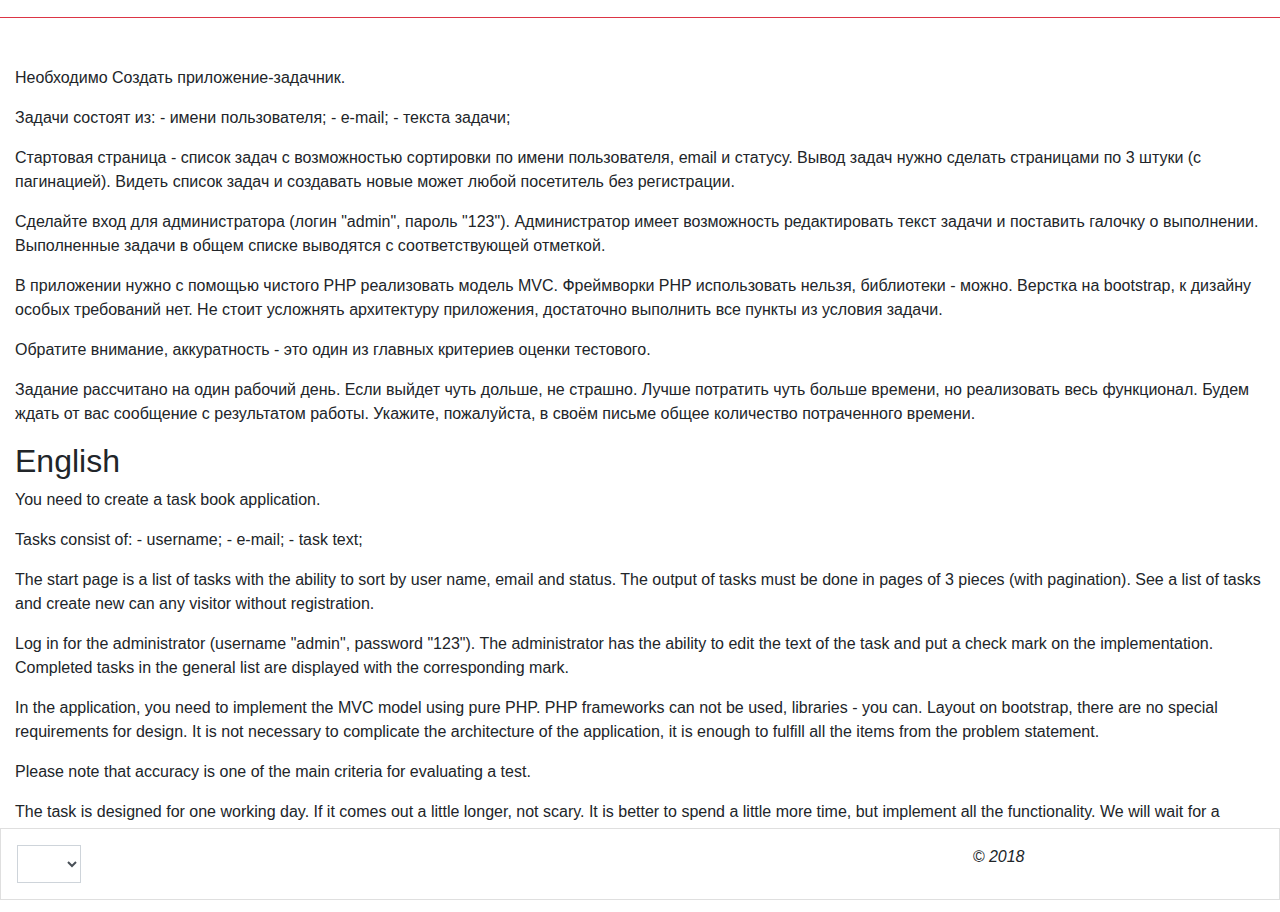
==== about/index.html @ 36b13bf0 "add about app" ====
<html><head>
        <meta name="author" content="Тендай Мапунгвана Чикаке">
        <meta charset="utf-8">
        <meta name="viewport" content="width=device-width, initial-scale=1, shrink-to-fit=no">
        <meta http-equiv="X-UA-Compatible" content="IE=edge,chrome=1"> 
        <meta name="description" content="">
        <meta name="keywords" content="">
        <link rel="shortcut icon" href="/img/favicon.png">
        <link rel="favicon" href="img/favicon.png">
        <link rel="stylesheet" type="text/css" href="/css/bootstrap.min.css">
        <link rel="stylesheet" type="text/css" href="/css/index.css">
        <link rel="stylesheet" type="text/css" href="/css/sidemenu.css">
        <!--[if lt IE 9]>
      <script src="/js/html5shiv.js"></script>
    <![endif]-->
        <link rel="stylesheet" type="text/css" href="/font-awesome-4.7.0/css/font-awesome.min.css">
        <title class="title">
        </title>
    </head>
    <body class="bg-white">    
        <!-- navigation for small screens only -->
        <div class="row">
            <ul class="ham-container">
                <li id="nav-icon">
                <span></span>
                <span></span>
                <span></span>
                <span></span>
                <span></span>
                <span></span>
                </li>
                <li class="ham-title text-right lead text-white pr-0">
                    <span class="lang ru appname">
                    
                </span>
                <span class="lang en appname" >
                    
                </span>
                </li>
            </ul>
            <div class="sidemenu left">
                <div class="list-group border-0 p-3 small-screen-nav">
                    
                </div>
            </div>
        </div>
        <!-- end of small screen sidemenu -->
        
        <!-- big screen navigation -->
        <nav class="navbar navbar-expand-md navbar-light nav-justified bg-white border border-danger border-top-0 border-left-0 border-right-0" id="main-nav">
              <div class="collapse navbar-collapse" id="navbarNav">
                <ul class="nav navbar-nav mr-auto"></ul>
                <ul class="navbar-nav col-12 wide-screen-nav">
                    
                </ul>
             </div>
        </nav>
        <!-- end of big screen navigation -->
        
        <div class="container-fluid mb-5">
            
            <div class="row ">
                <div class="col-12 mt-5">
                    <p>Необходимо Создать приложение-задачник.</p>
                    <p>Задачи состоят из: - имени пользователя; - е-mail; - текста задачи;</p>
                    <p>Стартовая страница - список задач с возможностью сортировки по имени пользователя, email и статусу. Вывод задач нужно сделать страницами по 3 штуки (с пагинацией). Видеть список задач и создавать новые может любой посетитель без регистрации.</p>
                    <p>Сделайте вход для администратора (логин &quot;admin&quot;, пароль &quot;123&quot;). Администратор имеет возможность редактировать текст задачи и поставить галочку о выполнении. Выполненные задачи в общем списке выводятся с соответствующей отметкой.</p>
                    <p>В приложении нужно с помощью чистого PHP реализовать модель MVC. Фреймворки PHP использовать нельзя, библиотеки - можно. Верстка на bootstrap, к дизайну особых требований нет. Не стоит усложнять архитектуру приложения, достаточно выполнить все пункты из условия задачи.</p>
                    <p>Обратите внимание, аккуратность - это один из главных критериев оценки тестового.</p>
                    <p>Задание рассчитано на один рабочий день. Если выйдет чуть дольше, не страшно. Лучше потратить чуть больше времени, но реализовать весь функционал. Будем ждать от вас сообщение с результатом работы. Укажите, пожалуйста, в своём письме общее количество потраченного времени.</p>
                    <h2 id="english">English</h2>
                    <p>You need to create a task book application.</p>
                    <p>Tasks consist of: - username; - e-mail; - task text;</p>
                    <p>The start page is a list of tasks with the ability to sort by user name, email and status. The output of tasks must be done in pages of 3 pieces (with pagination). See a list of tasks and create new can any visitor without registration.</p>
                    <p>Log in for the administrator (username &quot;admin&quot;, password &quot;123&quot;). The administrator has the ability to edit the text of the task and put a check mark on the implementation. Completed tasks in the general list are displayed with the corresponding mark.</p>
                    <p>In the application, you need to implement the MVC model using pure PHP. PHP frameworks can not be used, libraries - you can. Layout on bootstrap, there are no special requirements for design. It is not necessary to complicate the architecture of the application, it is enough to fulfill all the items from the problem statement.</p>
                    <p>Please note that accuracy is one of the main criteria for evaluating a test.</p>
                    <p>The task is designed for one working day. If it comes out a little longer, not scary. It is better to spend a little more time, but implement all the functionality. We will wait for a message from you with the result of the work. Please indicate in your letter the total amount of time spent.</p>
                </div>
            </div>
        </div>
        <footer class="container-fluid fixed-bottom card mt-5">
                <div class="row">
                        <div class="form-group ml-3 mt-3">
                            <select class="form-control international" id="select-language">
                                <option selected="selected" id="ru">ru</option>
                                <option id="id">en</option>
                            </select>
                        </div>
                
                        <em class="col-9 text-right mt-3">
                            &COPY;
                            <span class="lang en title">
                            </span>
                            <span class="lang ru title">
                            </span>
                            <span class="copyright-date"> 2018 </span> 
                        </em>  
                </div>                  	
            </footer>
            <script src="https://cdnjs.cloudflare.com/ajax/libs/jquery/3.2.1/jquery.min.js"></script>
            <script src="https://cdnjs.cloudflare.com/ajax/libs/popper.js/1.12.3/umd/popper.min.js" integrity="sha384-vFJXuSJphROIrBnz7yo7oB41mKfc8JzQZiCq4NCceLEaO4IHwicKwpJf9c9IpFgh" crossorigin="anonymous"></script>
            <script src="/js//libs/bootstrap.min.js"></script>
            <script src="/js/libs/prototypes.js"></script>
            <script src="/js/libs/storage.js"></script>
                  
            <script src="/js/index.js"></script>
            <script src="/js/navigation.js"></script>
    </body>
</html>
---- css/index.css ----
body{
	background-color:#F8FEFE;
}
.cu-pointer{
	cursor:pointer;
}
.hidden{
	display:none !important;
}
.lang{
	visibility: hidden;
}
.invisible{
	visibility:hidden;
}
.main-filter{
	cursor:pointer;
}
a:hover{
	text-decoration:none;
}
.dropdown-item:hover{
	text-decoration:none;
	background-color:inherit;
}
.pad-tight{
	/*position:absolute;*/
	top:2px;
	bottom:2px;
	left:2px;
	right:2px;
}
/*navigation links */
.navbar-light .navbar-nav .nav-link, .dropdown-item {
    color: #104591;
}
.navbar-light.navbar-nav.nav-link:hover, .dropdown-item:hover {
	color:#0018A8;
}
.navbar-light .navbar-nav .nav-link:focus, .navbar-light .navbar-nav .nav-link:hover {
    color: #0018A8;
}
.link-box:hover{
	border:1px;
	border-style:solid;
	border-right:none;
	border-left:none;
	border-top:none;
	border-color:#008500;
}
.dropdown-menu {
    min-width: 0px !important;
}
.link-goto.active{
	color:rgb(133,16,18) !important ;
}
.page-link.active{
	background-color: rgba(160, 160, 238, 0.19);
}

.fa-sort-down, .fa-sort-up, .activate-edit-task{
	cursor: pointer;
}
/*navigation links */
/*form elements */
.form-control, button{
	border-radius:0px;
}
textarea{
	height:150px;
}
.form-control:focus {
    color: #495057;
    background-color: #fff;
    border-color: #80bdff;
    outline: 0;
    box-shadow:none;
}
/*form elements*/

/*borders*/
.border-jet-black{
	border:thin;
	border-color:#0a0a0a;
	border-style:solid;
}
.overlay{
	position:absolute;
	top:0px;
	bottom:0px;
	left:0px;
	right:0px;
	width:100%;
	z-index:10000;
}
.overdiv{
	position:fixed;
	top:0px;
	bottom:0px;
	left:0px;
	right:0px;
	width:100%;
	z-index:10000;
}

.box-shadowed{
	box-shadow: 0 4px 8px 0 rgba(0, 0, 0, 0.2), 0 6px 20px 0 rgba(0, 0, 0, 0.19);
}
pre {
    white-space: pre-wrap;       
    white-space: -moz-pre-wrap;  
    white-space: -pre-wrap;      
    white-space: -o-pre-wrap;    
    word-wrap: break-word;
	font-size:16px;       
}

/*text*/

/*borders*/
.border-radius-0{
	border-radius:0px !important;
}
/*borders**/
/*backgrounds*/
.bg-faint{
	background-color:rgba(174, 174, 201, 0.493);
}
.banner{
	background-image:url(../img/banner.jpg);
	background-repeat:repeat-x;
	background-size:cover;
}
/*images */
.img-logo{
	position:absolute;
	left:5px;
	top:25px;
	width:80px;
	height:80px;
}
.h-200px{
	height:200px;
}
.main-car{
	height:200px;
	width:480px;
	overflow:hidden;
 }
/*internationale*/
.lang-toggle > button{
	background-color:transparent;
	border:none;
	cursor:pointer;
}
.lang-toggle > button:focus{
	outline:0;
	box-shadow:none;
}
.lang-toggle{
	position:absolute;
	right:0px;
	top:5px;
	width:100px;
	height:100px;
	z-index: 10000;
}

/*internationale*/
/*images*/
.image-upload > input{
	display:none;
}
.click-open-file{
	cursor:pointer;
}
/*images*/
/*cards*/
.card{
	display: inline-block;
	border-radius:0px;
}
.maxh-few-lines{
	height : 120px;
	max-height:120px;
	overflow-y:hidden
}
/*cards*/
---- css/sidemenu.css ----
/* CSS Document */
body.frozen{
	overflow:hidden;
}
.ham-container{
	width:10%;
	position: fixed;
	height:50px;
	top:0px;
	left:0px;
	padding:4px;
	padding-right:0px;
	z-index:10000;
}
.ham-container.open{
	background-color:#244f9d;
	width:100%;
}
.ham-title{
	display:none;
}
.ham-title.open{
	display:block;
}
#nav-icon{
	display:none;
}
.sidemenu.left,.sidemenu.right{
    position: fixed;
    background-color: rgba(255,255,255,1.0);;
    display: none;
    width: 300px;
    margin: 0px;
    top: 50px;
    overflow-y: scroll;
    bottom: 0;
    z-index: 10000;
 }
.sidemenu.left.open,.sidemenu.right.open{
	display: block;
	overflow-y: auto;
}
@media only screen and (max-width: 767px) {
	.col-sm-0{
		display:none;
	}
	#main-nav{
		display:none;
		border:none;
	}
	#nav-icon{
		display:block;
	}
    #nav-icon span {
	  display: block;
	  position: absolute;
	  height: 5px;
	  width: 18px;
	  left:5px;
	  background: #555;
	  opacity: 1;
	  -webkit-transform: rotate(0deg);
	  -moz-transform: rotate(0deg);
	  -o-transform: rotate(0deg);
	  transform: rotate(0deg);
	  -webkit-transition: .25s ease-in-out;
	  -moz-transition: .25s ease-in-out;
	  -o-transition: .25s ease-in-out;
	  transition: .25s ease-in-out;
	  z-index:10000;
	}
	#nav-icon span:nth-child(even) {
	  left: 15px;
	  border-radius: 0 5px 5px 0;
	}
	
	#nav-icon span:nth-child(odd) {
	  left:5px;
	  border-radius: 5px 0 0 5px;
	}
	
	#nav-icon span:nth-child(1), #nav-icon span:nth-child(2) {
	  top: 10px;
	}
	
	#nav-icon span:nth-child(3), #nav-icon span:nth-child(4) {
	  top: 20px;
	}
	
	#nav-icon span:nth-child(5), #nav-icon span:nth-child(6) {
	  top: 30px;
	}
	#nav-icon.open span:nth-child(1),#nav-icon.open span:nth-child(6) {
	  -webkit-transform: rotate(45deg);
	  -moz-transform: rotate(45deg);
	  -o-transform: rotate(45deg);
	  transform: rotate(45deg);
	}
	
	#nav-icon.open span:nth-child(2),#nav-icon.open span:nth-child(5) {
	  -webkit-transform: rotate(-45deg);
	  -moz-transform: rotate(-45deg);
	  -o-transform: rotate(-45deg);
	  transform: rotate(-45deg);
	}
	
	#nav-icon.open span:nth-child(1) {
	  left: 10px;
	  top: 10px;
	}
	
	#nav-icon.open span:nth-child(2) {
	  left: 20px;
	  top: 10px;
	}
	
	#nav-icon.open span:nth-child(3) {
	  opacity: 0;
	}
	
	#nav-icon.open span:nth-child(4) {
	  opacity: 0;
	}
	
	#nav-icon.open span:nth-child(5) {
	  left:10px;
	  top: 25px;
	}
	
	#nav-icon.open span:nth-child(6) {
	  left: 20px;
	  top: 25px;
	}
	
	
}
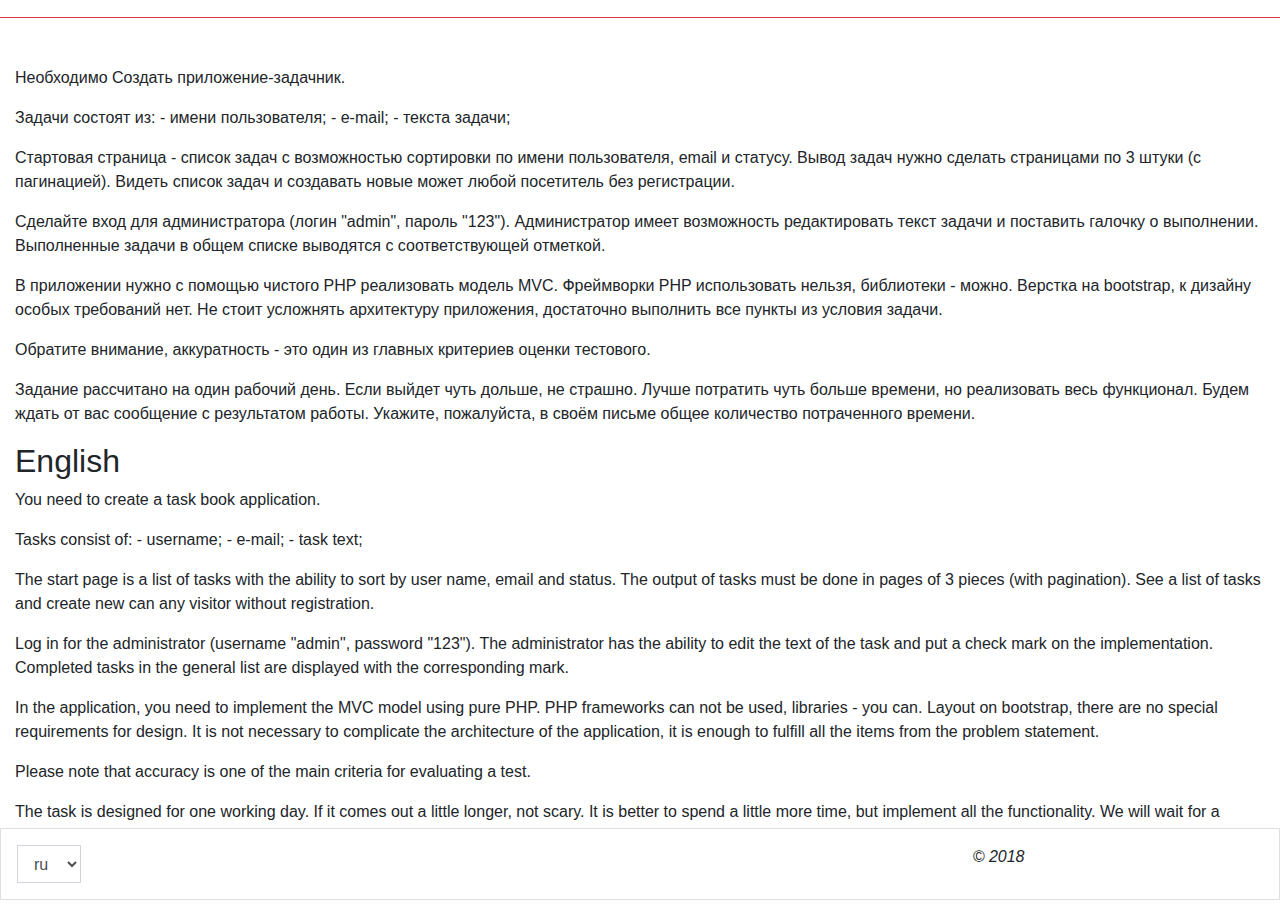
==== commit 937a6235: "final deploy" ====
--- a/about/index.html
+++ b/about/index.html
@@ -98,9 +98,9 @@
                         </em>  
                 </div>                  	
             </footer>
-            <script src="https://cdnjs.cloudflare.com/ajax/libs/jquery/3.2.1/jquery.min.js"></script>
-            <script src="https://cdnjs.cloudflare.com/ajax/libs/popper.js/1.12.3/umd/popper.min.js" integrity="sha384-vFJXuSJphROIrBnz7yo7oB41mKfc8JzQZiCq4NCceLEaO4IHwicKwpJf9c9IpFgh" crossorigin="anonymous"></script>
-            <script src="/js//libs/bootstrap.min.js"></script>
+            <script src="https://cdnjs.cloudflare.com/ajax/libs/jquery/3.3.1/jquery.min.js"></script>
+    <script src="https://cdnjs.cloudflare.com/ajax/libs/popper.js/1.14.6/popper.min.js"></script>
+    <script src="https://cdnjs.cloudflare.com/ajax/libs/twitter-bootstrap/4.2.1/js/bootstrap.min.js"></script>
             <script src="/js/libs/prototypes.js"></script>
             <script src="/js/libs/storage.js"></script>
                   
